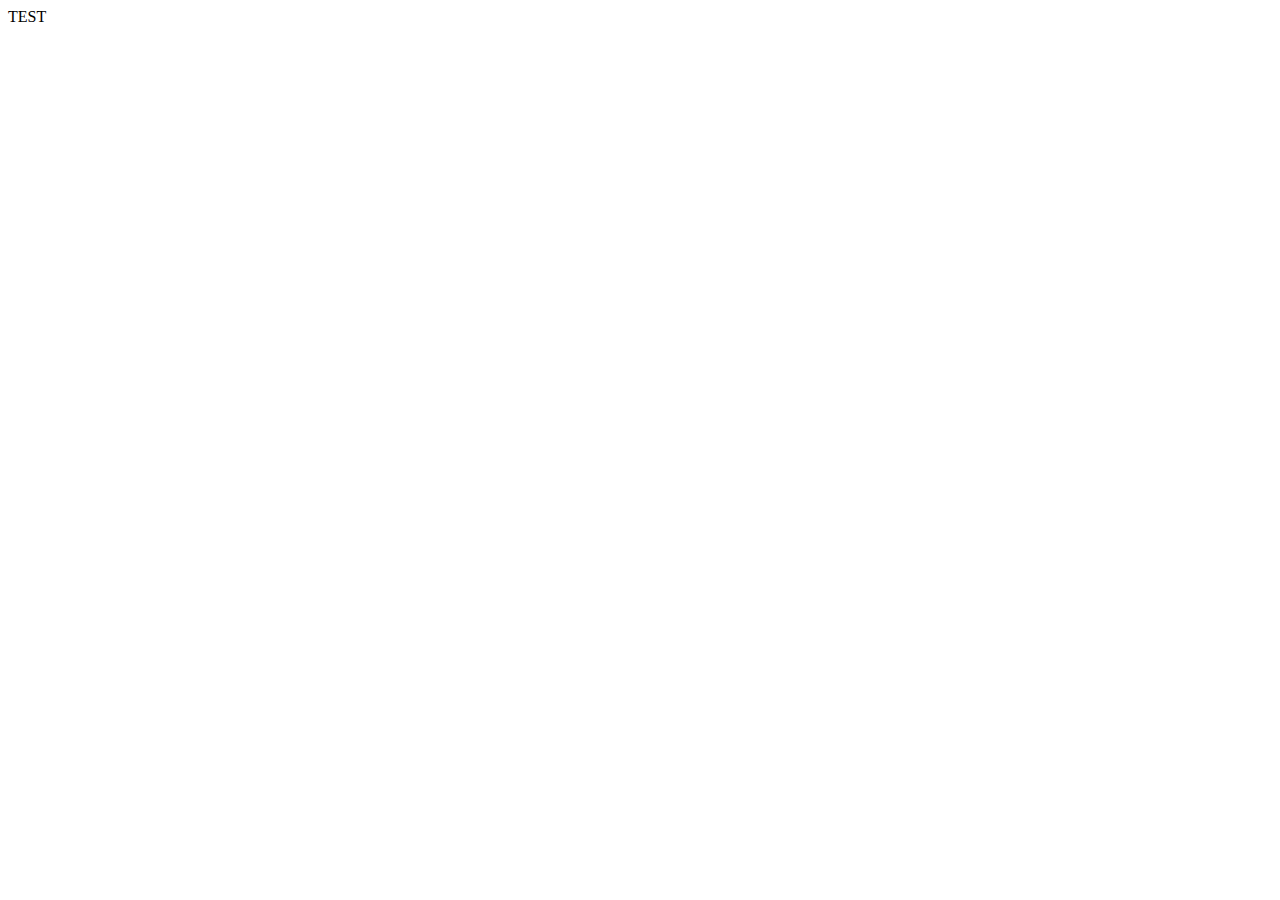
==== index.html @ a7dea4b0 "first commit" ====
<!DOCTYPE html>
<html lang="ja">
    <head>
        <meta charset="UTF-8" />
        <meta http-equiv="X-UA-Compatible" content="IE=edge" />
        <meta name="viewport" content="width=device-width, initial-scale=1.0" />
        <title>Document</title>
    </head>
    <body>
        TEST
    </body>
</html>
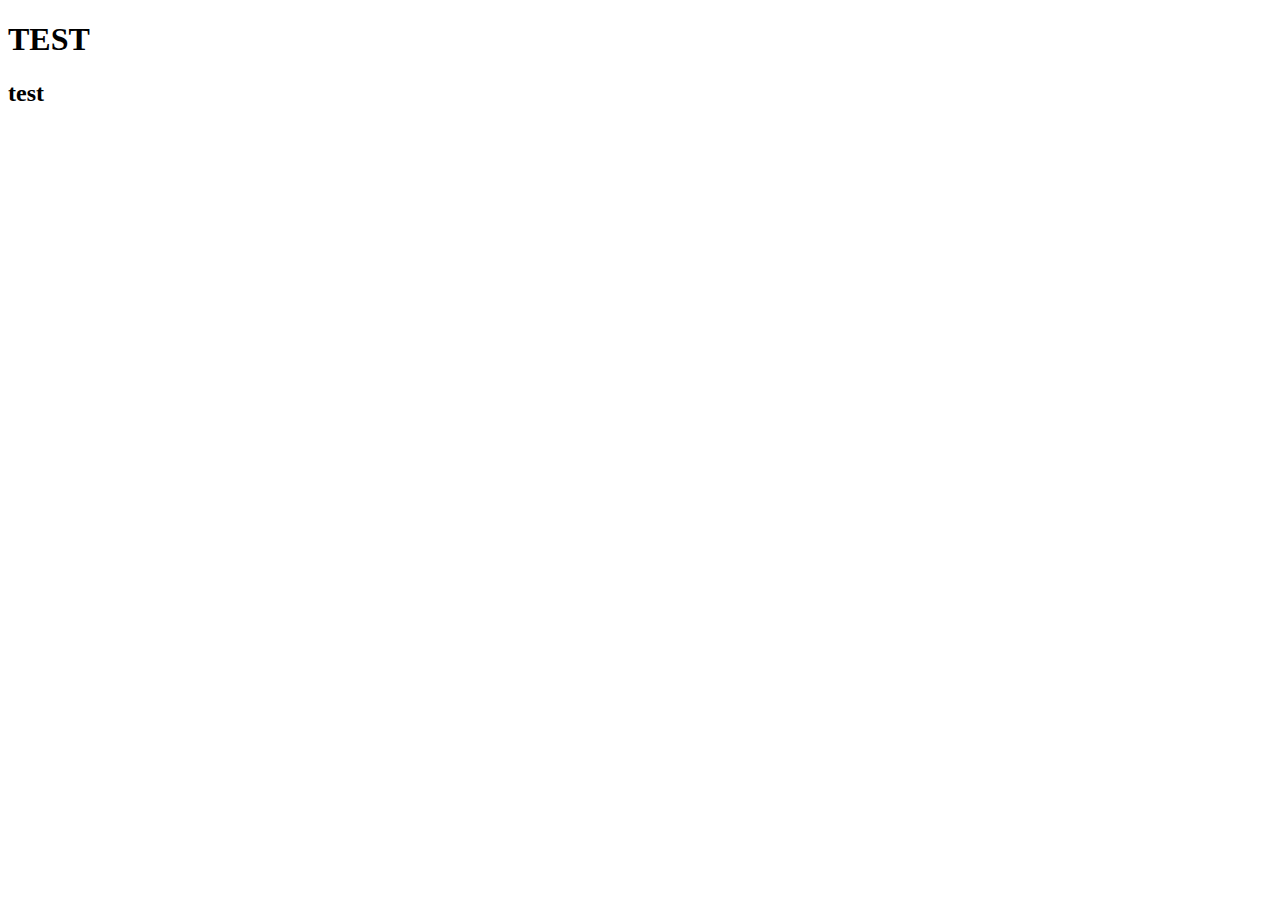
==== commit 46ee7139: "fixed file" ====
--- a/index.html
+++ b/index.html
@@ -7,6 +7,7 @@
         <title>Document</title>
     </head>
     <body>
-        TEST
+        <h1>TEST</h1>
+        <h2>test</h2>
     </body>
 </html>
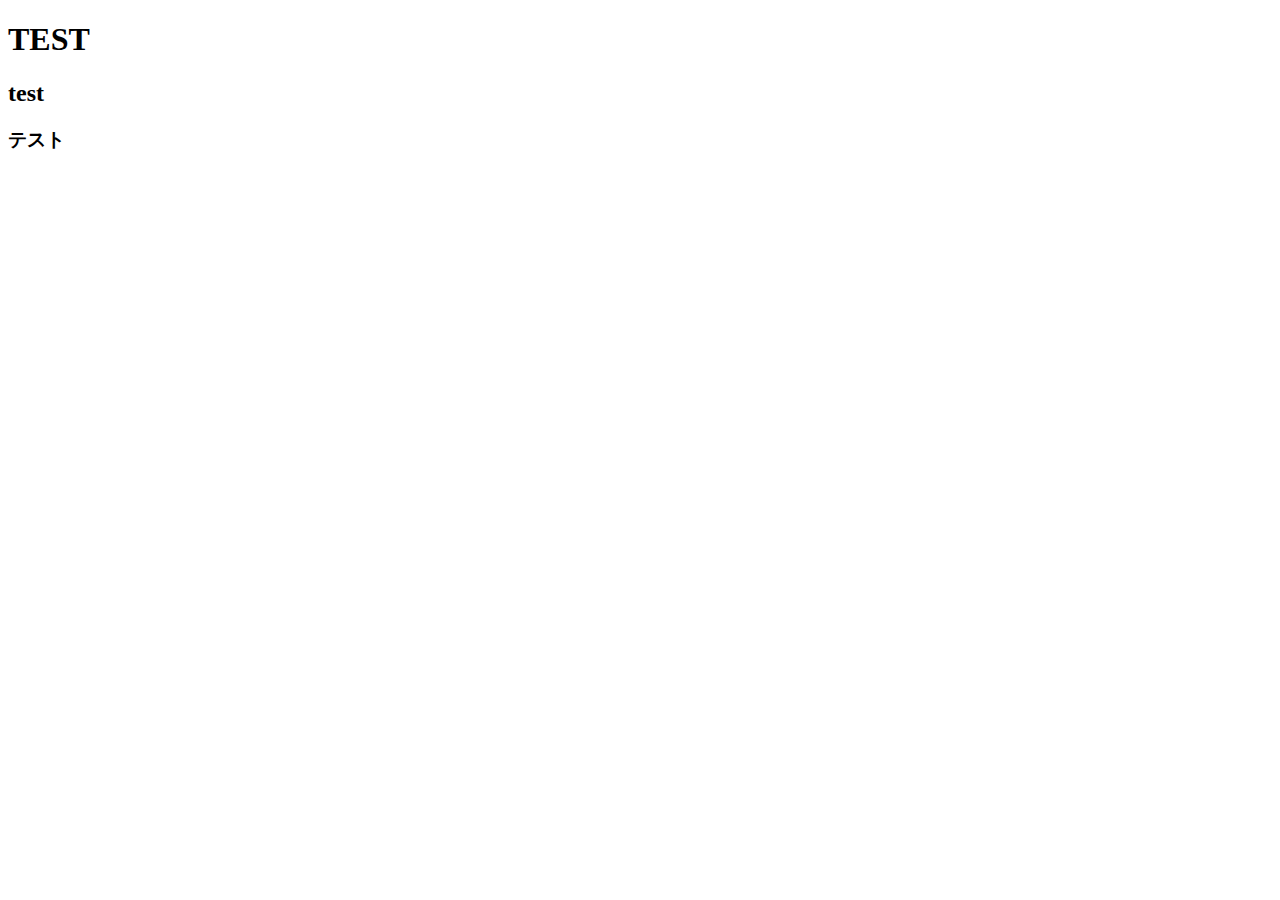
==== commit 0ac0c852: "add text" ====
--- a/index.html
+++ b/index.html
@@ -9,5 +9,9 @@
     <body>
         <h1>TEST</h1>
         <h2>test</h2>
+        <h3>テスト</h3>
     </body>
+    <script>
+        console.log("Gs ACADEMY");
+    </script>
 </html>
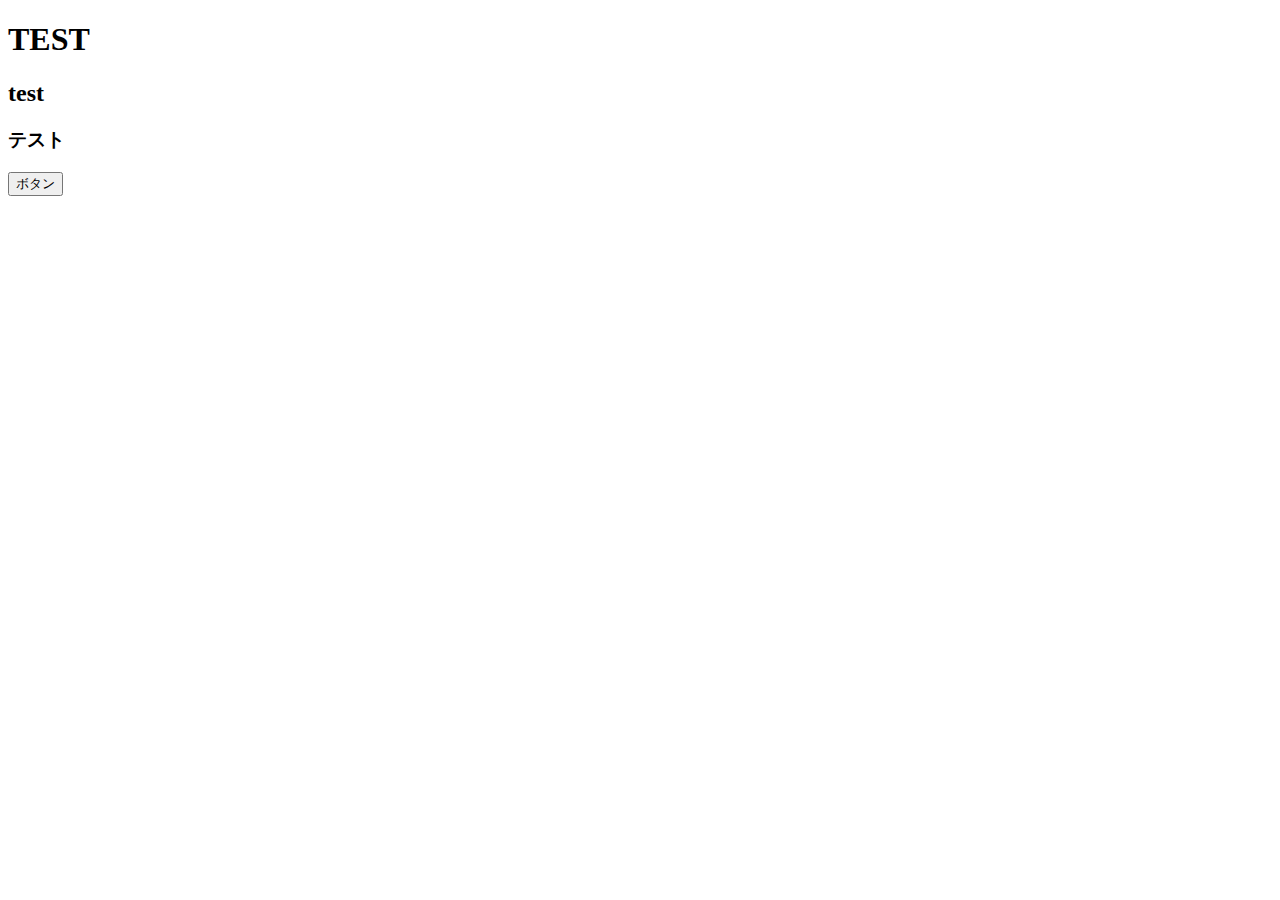
==== commit 6e6a1fcd: "add js code" ====
--- a/index.html
+++ b/index.html
@@ -10,8 +10,14 @@
         <h1>TEST</h1>
         <h2>test</h2>
         <h3>テスト</h3>
+        <button id="btn">ボタン</button>
     </body>
     <script>
         console.log("Gs ACADEMY");
+        document.getElementById("btn").onclick = function () {
+            const clk = "clicked!";
+            alert(clk);
+            console.log(clk);
+        };
     </script>
 </html>
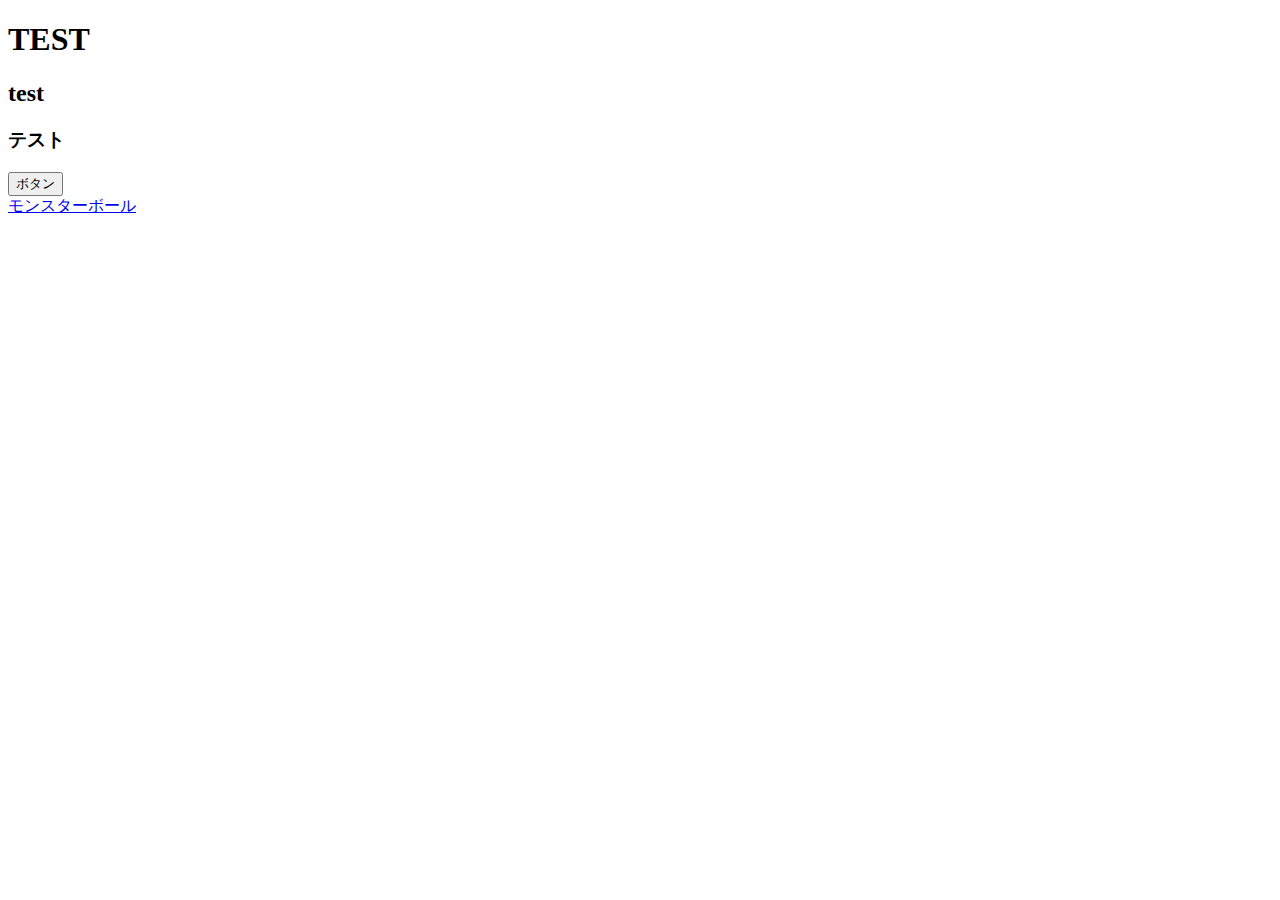
==== commit 775960e9: "add new files" ====
--- a/index.html
+++ b/index.html
@@ -5,12 +5,14 @@
         <meta http-equiv="X-UA-Compatible" content="IE=edge" />
         <meta name="viewport" content="width=device-width, initial-scale=1.0" />
         <title>Document</title>
+        <link rel="stylesheet" href="./style/style.css">
     </head>
     <body>
         <h1>TEST</h1>
         <h2>test</h2>
         <h3>テスト</h3>
         <button id="btn">ボタン</button>
+        <div><a href="img.html">モンスターボール</a></div>
     </body>
     <script>
         console.log("Gs ACADEMY");
--- a/style/style.css
+++ b/style/style.css
@@ -0,0 +1,8 @@
+.img{
+    width: 200px;
+    height: 200px;
+}
+#content{
+    width: 100%;
+    height: 100%;
+}